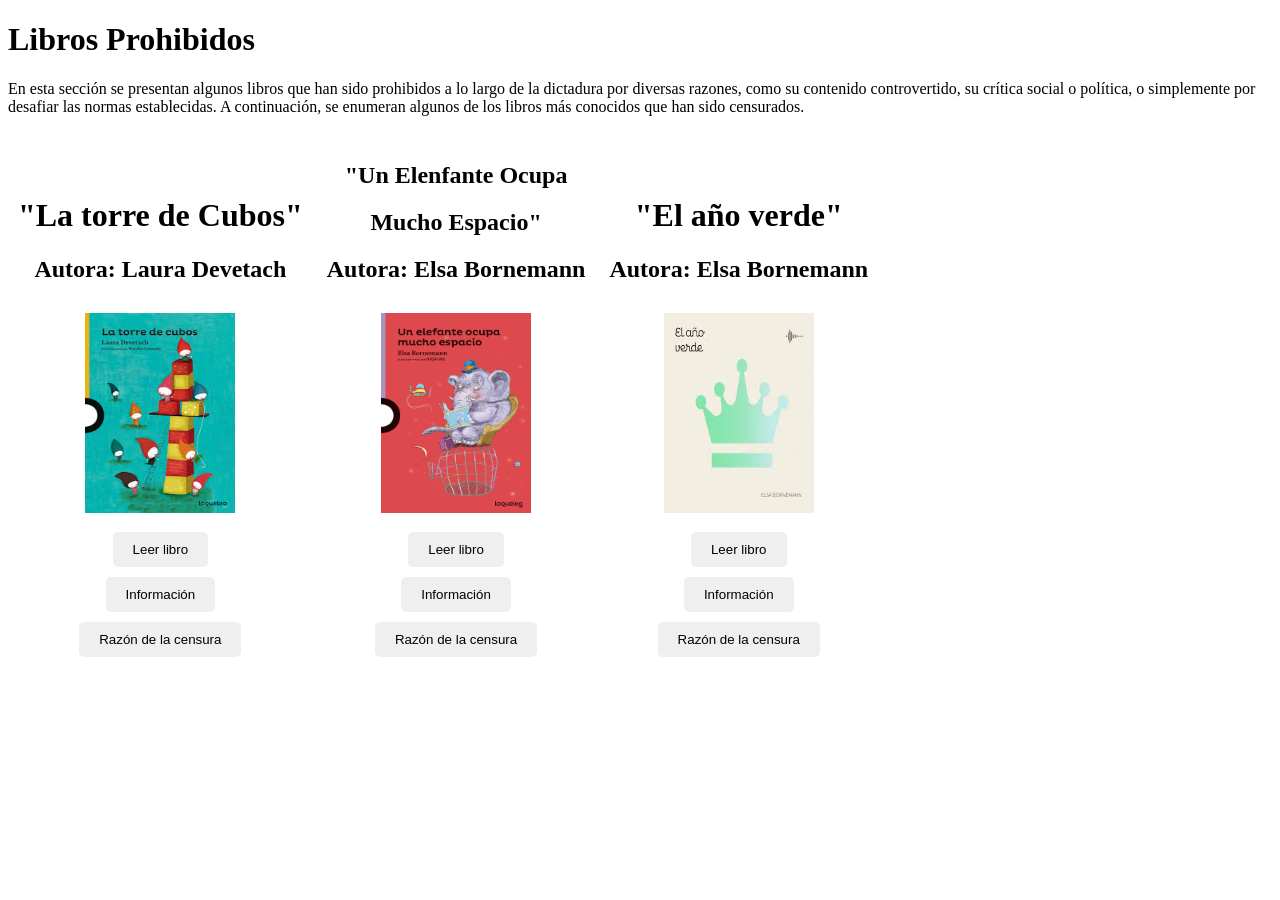
==== pagina 1.html @ c5379065 "Add files via upload" ====
<!DOCTYPE html>
<html lang="en">
<head>
    <meta charset="UTF-8">
    <meta name="viewport" content="width=device-width, initial-scale=1.0">
    <title>Document</title>
</head>
    <style>
        .image {
            width: 150px;
            height: 200px;
            margin: 10px;
        }
        .libro {
            text-align: center;
            margin: 10px;
            display: inline-block;
        }
        .boton {
            padding: 10px 20px;
            border: none;
            border-radius: 5px;
            cursor: pointer;
            margin: 5px;
        }
    </style>
<body> 
    <h1>Libros Prohibidos</h1>
    <p>En esta sección se presentan algunos libros que han sido prohibidos a lo largo de la dictadura por diversas razones, como su contenido controvertido, su crítica social o política, o simplemente por desafiar las normas establecidas. A continuación, se enumeran algunos de los libros más conocidos que han sido censurados.</p>
    <div class="libro"> 
        <h1>"La torre de Cubos"</h1>
        <h2>Autora: Laura Devetach</h2>
        <img class="image" src="torre de cubos.jpg" alt="">
        <br>
        <button class="boton" onclick="">Leer libro</button>
        <br>
        <button class="boton" onclick="">Información</button>
        <br>
        <button class="boton" onclick="">Razón de la censura</button>
    </div>
    <div class="libro">
        <h2>"Un Elenfante Ocupa</h2>
        <h2> Mucho Espacio"</h2>
        <h2>Autora: Elsa Bornemann</h2>
        <img class="image" src="un elefante ocupa mucho espacio.jpg" alt="">
        <br>
        <button class="boton" onclick="">Leer libro</button>
        <br>
        <button class="boton" onclick="">Información</button>
        <br>
        <button class="boton" onclick="">Razón de la censura</button>

    </div>
    <div class="libro">
        <h1>"El año verde"</h1>
        <h2>Autora: Elsa Bornemann</h2>
        <img class="image" src="el año verde.jpg" alt="">
        <br>
        <button class="boton" onclick="">Leer libro</button>
        <br>
        <button class="boton" onclick="">Información</button>
        <br>
        <button class="boton" onclick="">Razón de la censura</button>
    </div>

    <script>
        onclick = function(event) {
            if (event.target.classList.contains('boton')) {
                alert('Funcionalidad en desarrollo');
            }
        }
    </script>
</body>
</html>
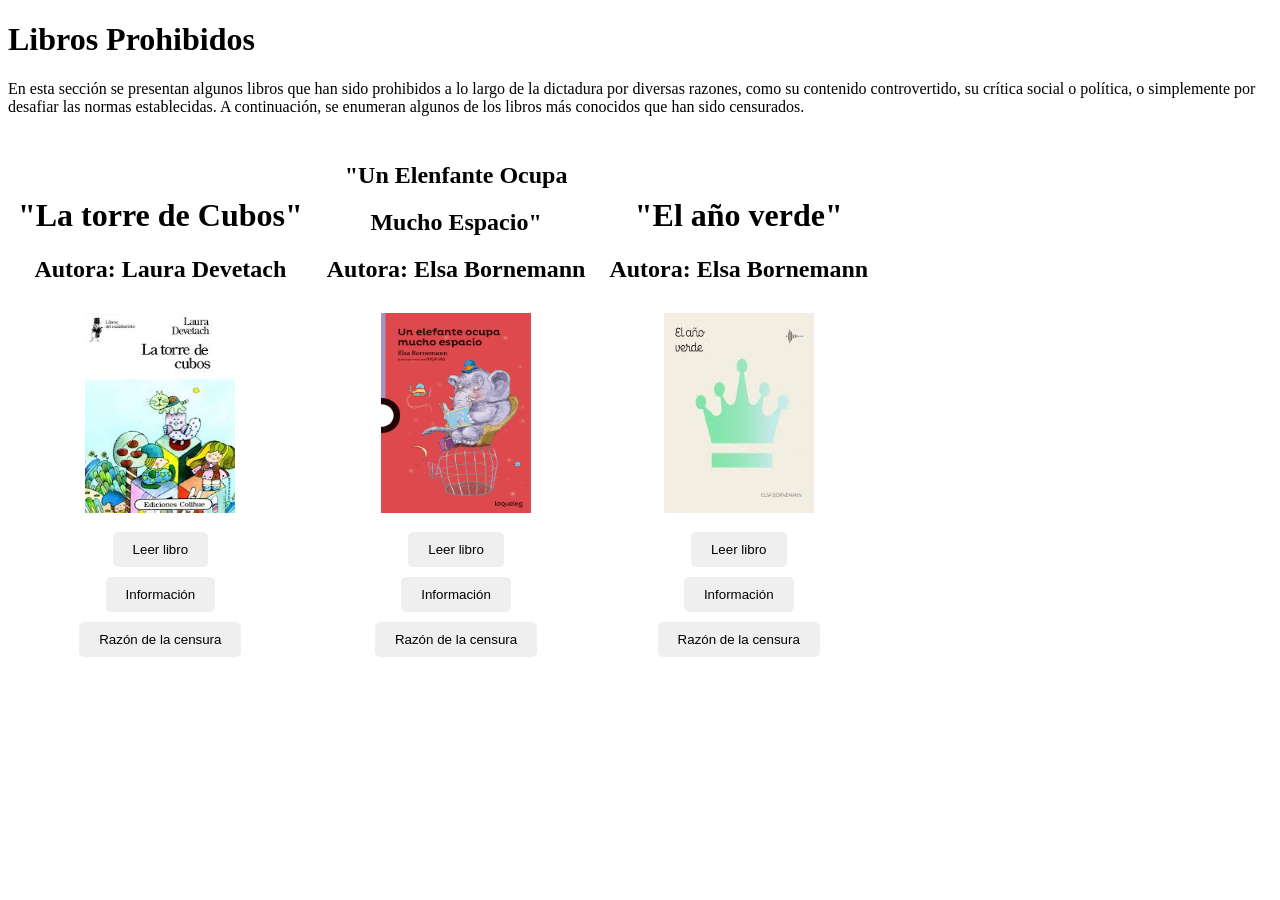
==== commit 4983d71f: "Subir carpeta Super Pacman 2.33" ====
--- a/pagina 1.html
+++ b/pagina 1.html
@@ -30,44 +30,48 @@
     <div class="libro"> 
         <h1>"La torre de Cubos"</h1>
         <h2>Autora: Laura Devetach</h2>
-        <img class="image" src="torre de cubos.jpg" alt="">
+        <img class="image" src="imagenes/la torre de cubos.jpg" alt="">
         <br>
-        <button class="boton" onclick="">Leer libro</button>
+        <button class="boton" onclick="leerLibro('la-torre-de-cubos')">Leer libro</button>
         <br>
-        <button class="boton" onclick="">Información</button>
+        <button class="boton" onclick="mostrarInformacion('La torre de cubos información')">Información</button>
         <br>
-        <button class="boton" onclick="">Razón de la censura</button>
+        <button class="boton" onclick="mostrarRazon('la torre de cubos')">Razón de la censura</button>
     </div>
     <div class="libro">
         <h2>"Un Elenfante Ocupa</h2>
         <h2> Mucho Espacio"</h2>
         <h2>Autora: Elsa Bornemann</h2>
-        <img class="image" src="un elefante ocupa mucho espacio.jpg" alt="">
+        <img class="image" src="imagenes/un elefante ocupa mucho espacio.jpg" alt="">
         <br>
-        <button class="boton" onclick="">Leer libro</button>
+        <button class="boton" onclick="leerLibro('un-elefante-ocupa-mucho-espacio')">Leer libro</button>
         <br>
-        <button class="boton" onclick="">Información</button>
+        <button class="boton" onclick="mostrarInformacion('Un elefante ocupa mucho espacio información')">Información</button>
         <br>
-        <button class="boton" onclick="">Razón de la censura</button>
+        <button class="boton" onclick="mostrarRazon('un elefante ocupa mucho espacio')">Razón de la censura</button>
 
     </div>
     <div class="libro">
         <h1>"El año verde"</h1>
         <h2>Autora: Elsa Bornemann</h2>
-        <img class="image" src="el año verde.jpg" alt="">
+        <img class="image" src="imagenes/el año verde.jpg" alt="">
         <br>
-        <button class="boton" onclick="">Leer libro</button>
+        <button class="boton" onclick="leerLibro('el-año-verde')">Leer libro</button>
         <br>
-        <button class="boton" onclick="">Información</button>
+        <button class="boton" onclick="mostrarInformacion('El año verde información')">Información</button>
         <br>
-        <button class="boton" onclick="">Razón de la censura</button>
+        <button class="boton" onclick="mostrarRazon('el año verde')">Razón de la censura</button>
     </div>
 
     <script>
-        onclick = function(event) {
-            if (event.target.classList.contains('boton')) {
-                alert('Funcionalidad en desarrollo');
-            }
+        function leerLibro(libro) {
+            window.open('pdf/' + libro + '.pdf', '_blank');
+        }
+        function mostrarInformacion(libro) {
+            window.open('informacion/' + libro + '.pdf', '_blank');
+        }
+        function mostrarRazon(libro) {
+            window.open('razones/' + libro + '.html', '_blank');
         }
     </script>
 </body>
